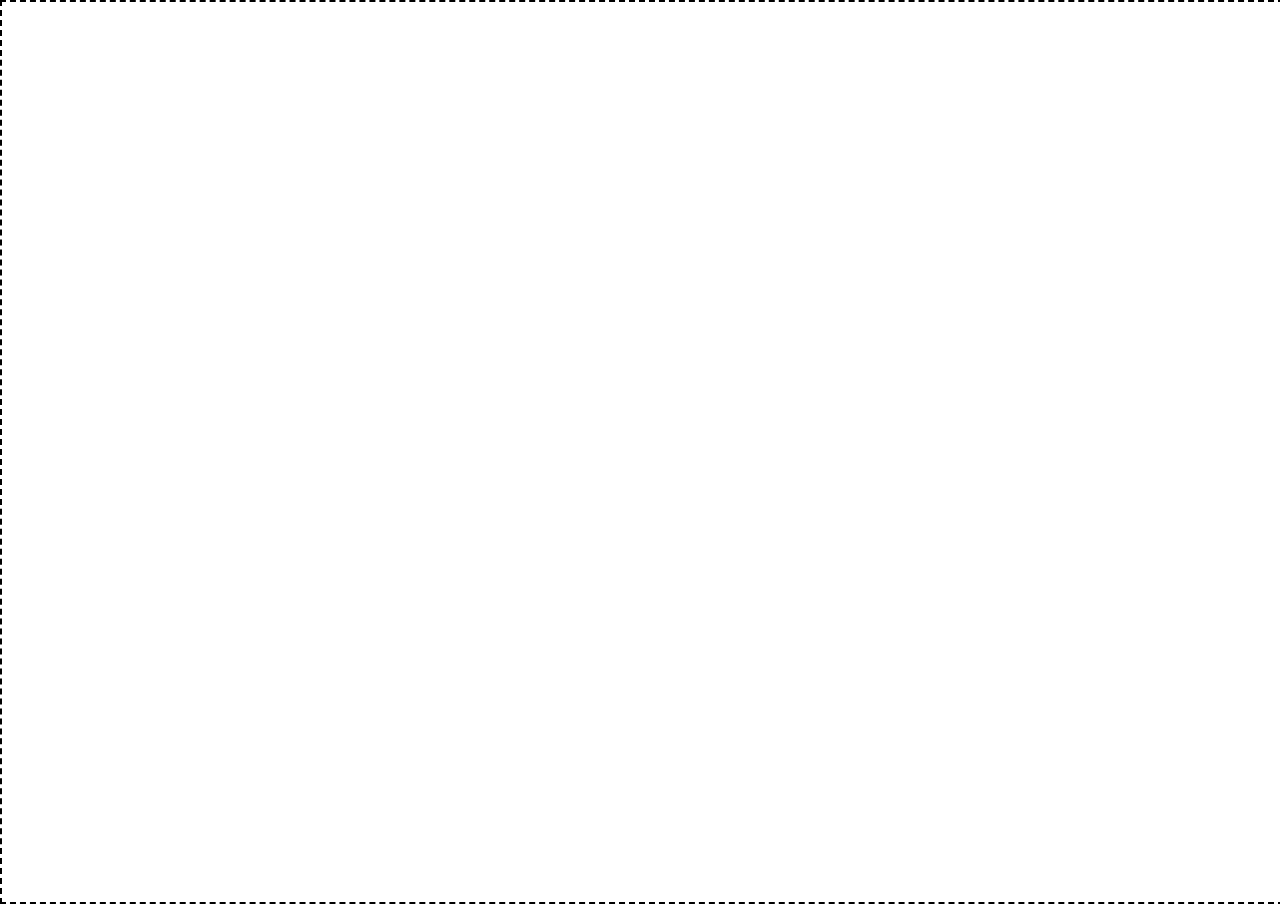
==== index.html @ 683245d5 "changes" ====
<!DOCTYPE html>
<html lang="en">
<head>
    <meta charset="UTF-8">
    <meta name="viewport" content="width=device-width, initial-scale=1.0">
    <title>Tippspromenaden</title>
    <link rel="stylesheet" href="../css/style.css">
    <link rel="stylesheet" href="https://unpkg.com/leaflet@1.9.4/dist/leaflet.css" />
</head>
<body>
    <div id="map" class="geo"></div>
    <div id="distance-meter" class="hidden" ><span id= "meter-count">0</span></div>
    <div id = "img-overlay" class="hidden">
        <img id = overlay-image src="" alt="Target">
    </div>
    <div id="trivia" class="hidden"></div>
    <script src="https://unpkg.com/leaflet@1.9.4/dist/leaflet.js"></script>
    <script src="../script/quiz.js" defer></script>
    <script src="../script/geo.js" defer></script>
    <script src="../script/ui.js" defer></script>
</body>
</html>
---- css/style.css ----
.hidden
{
    display : none;
}
.answer-card
{
    background-color: rgba(126,55,208,0.9);
    transition :background-color 0.3s;
    padding : 20px;
    margin : 10px;
    cursor : pointer;
    border-radius: 15px;
    box-shadow: 0 4px 15px rgba(0,0,0,0.4);
    border: 1px solid white;
}

.answer-card.correct
{
    background-color: green;
}
.answer-card.incorrect
{
    background-color: red;
}
.geo
{
    top : 0;
    left : 0;
    display: flex;
    width: 100vw;
    height:100vh;
    justify-content: center;
    align-content: center;
    border : 2px dashed black; 
    position : absolute;
    z-index: 1;
}
#trivia
{
    width : 75vw;
    max-width: 500px;
    position : fixed;
    top : 50%;
    left : 50%;
    transform: translate(-50%, -50%);
    z-index: 2000;
    background-color: rgba(128,128,0,0.8);
    border-radius: 15px;
    color:white;
    padding : 20px;
}
#trivia img
{
    justify-content: center;
    width : 200px;
    height : auto;
    display : block;
    margin : 0 auto;
    border-radius: 15px;
}

#img-overlay
{
    position : fixed;
    z-index: 1000;
    bottom : 5%;
    right : 5%;
    width : 25vw;
    max-width: 200px;
    border : 3px solid white;
    border-radius: 15px;
    overflow: hidden;
    box-shadow: 0 4px 15px rgba(0,0,0,0.4);
    background-color: tan;
}
#img-overlay img
{
width : 100%;
height : 100%;
object-fit : cover;
}
#distance-meter
{
    font-family: sans-serif;
    font-weight: bold;
    font-size: 1.2rem;
    position: fixed;
    bottom : 2vh;
    background-color: rgba(0,0,0,0.8);
    color : white;
    padding : 10px 20px;
    border: 2px solid rgb(128,128,0);
    box-shadow: 0 4px 15px rgba(0,0,0,0.3);
    left : 50%;
    transform: translate(-50%);
    border-radius: 50px;
    z-index: 1500;
    white-space: nowrap;
}
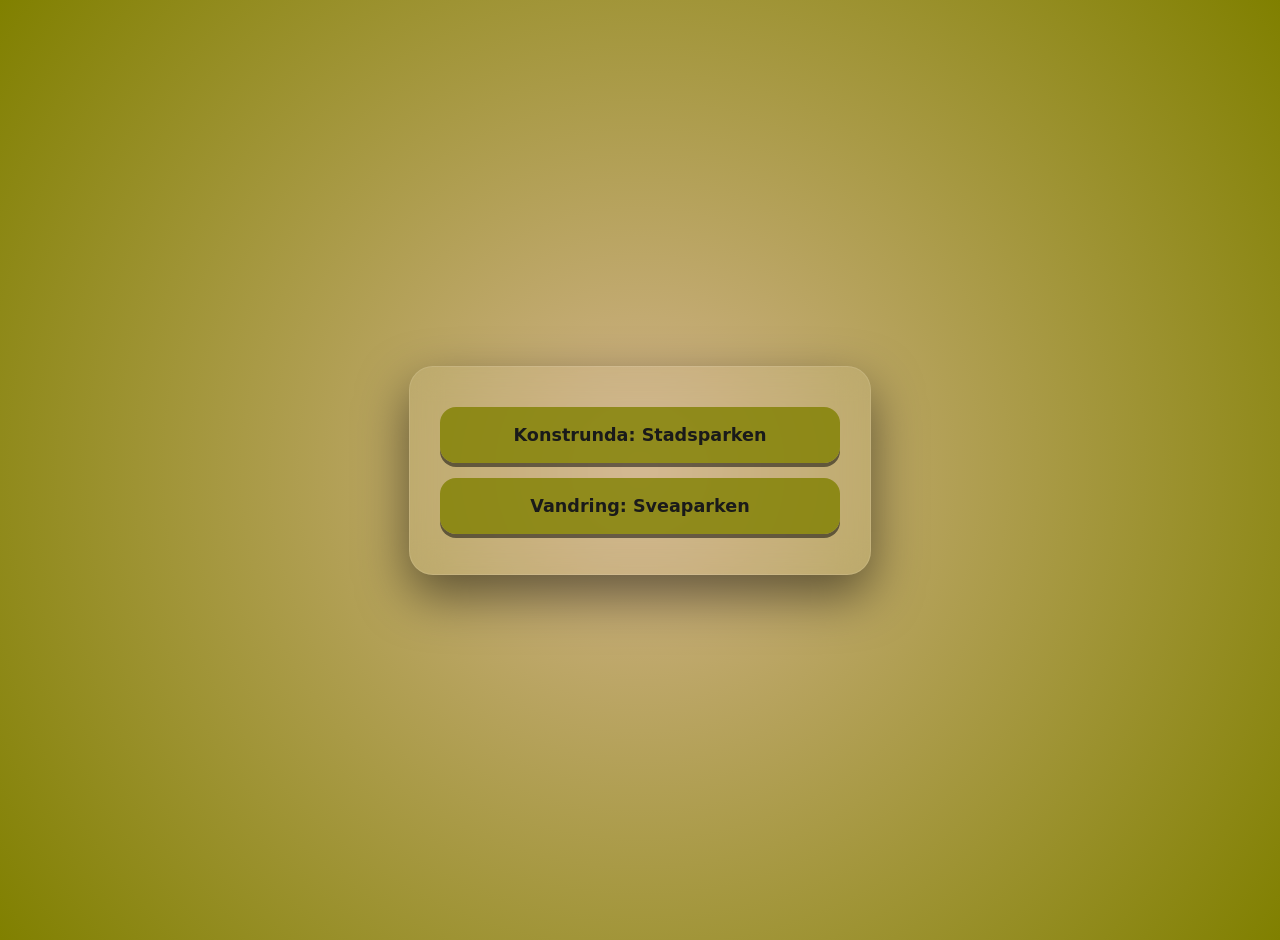
==== commit 7961154b: "added main menu and secondary qui option" ====
--- a/index.html
+++ b/index.html
@@ -3,20 +3,13 @@
 <head>
     <meta charset="UTF-8">
     <meta name="viewport" content="width=device-width, initial-scale=1.0">
-    <title>Tippspromenaden</title>
-    <link rel="stylesheet" href="../css/style.css">
-    <link rel="stylesheet" href="https://unpkg.com/leaflet@1.9.4/dist/leaflet.css" />
+    <title>Document</title>
+    <link rel="stylesheet" href="css/style.css">
 </head>
-<body>
-    <div id="map" class="geo"></div>
-    <div id="distance-meter" class="hidden" ><span id= "meter-count">0</span></div>
-    <div id = "img-overlay" class="hidden">
-        <img id = overlay-image src="" alt="Target">
-    </div>
-    <div id="trivia" class="hidden"></div>
-    <script src="https://unpkg.com/leaflet@1.9.4/dist/leaflet.js"></script>
-    <script src="../script/quiz.js" defer></script>
-    <script src="../script/geo.js" defer></script>
-    <script src="../script/ui.js" defer></script>
+<body class="index-body">
+    <div class="menu-container">
+    <nav id="menu"></nav>
+</div>
+    <script src="script/ui.js" defer></script>
 </body>
 </html>
--- a/css/style.css
+++ b/css/style.css
@@ -1,13 +1,13 @@
 .hidden
 {
-    display : none;
+    display : none !important;
 }
 .answer-card
 {
     background-color: rgba(126,55,208,0.9);
     transition :background-color 0.3s;
-    padding : 20px;
-    margin : 10px;
+    padding : 12px;
+    margin : 5px;
     cursor : pointer;
     border-radius: 15px;
     box-shadow: 0 4px 15px rgba(0,0,0,0.4);
@@ -37,9 +37,13 @@
 }
 #trivia
 {
-    width : 75vw;
-    max-width: 500px;
     position : fixed;
+    display: flex;
+    flex-direction: column;
+    width : 90%;
+    max-width : 400px;
+    max-height : 85vh;
+    bottom : 20px;
     top : 50%;
     left : 50%;
     transform: translate(-50%, -50%);
@@ -47,16 +51,21 @@
     background-color: rgba(128,128,0,0.8);
     border-radius: 15px;
     color:white;
-    padding : 20px;
+    padding : 15px;
+    overflow-y: auto;
 }
+
 #trivia img
 {
     justify-content: center;
-    width : 200px;
+    width : 100%;
+    object-fit: cover ;
     height : auto;
+    max-height: 25vh;
     display : block;
     margin : 0 auto;
     border-radius: 15px;
+    flex : 0;
 }
 
 #img-overlay
@@ -96,4 +105,53 @@
     border-radius: 50px;
     z-index: 1500;
     white-space: nowrap;
-}+}
+.leaflet-marker-icon
+{
+    opacity : 1;
+}
+
+.index-body 
+{
+    background: radial-gradient(circle at center, tan 0%, olive 100%);
+    color: white;
+    font-family: 'Segoe UI', system-ui, -apple-system, sans-serif;
+    display: flex;
+    justify-content: center;
+    align-items: center;
+    min-height: 100vh;
+    margin: 0;
+    padding: 20px;
+}
+.menu-container 
+{
+    background: rgba(255, 255, 255, 0.07);
+    backdrop-filter: blur(15px);
+    -webkit-backdrop-filter: blur(15px);
+    border: 1px solid rgba(255, 255, 255, 0.1);
+    padding: 40px 30px;
+    border-radius: 24px;
+    width: 100%;
+    max-width: 400px;
+    text-align: center;
+    box-shadow: 0 20px 50px rgba(0, 0, 0, 0.5);
+}
+#menu
+{
+    display: flex;
+    flex-direction: column;
+    gap: 15px;
+}
+.menu-button
+{
+    background: rgba(128,128,0,0.8);
+    color: #1a1a1a;
+    text-decoration: none;
+    padding: 18px 20px;
+    border-radius: 16px;
+    font-weight: 700;
+    font-size: 1.1rem;
+    transition: all 0.3s cubic-bezier(0.175, 0.885, 0.32, 1.275);
+    display: block;
+    box-shadow: 0 4px 0px rgba(0, 0, 0, 0.5)
+}
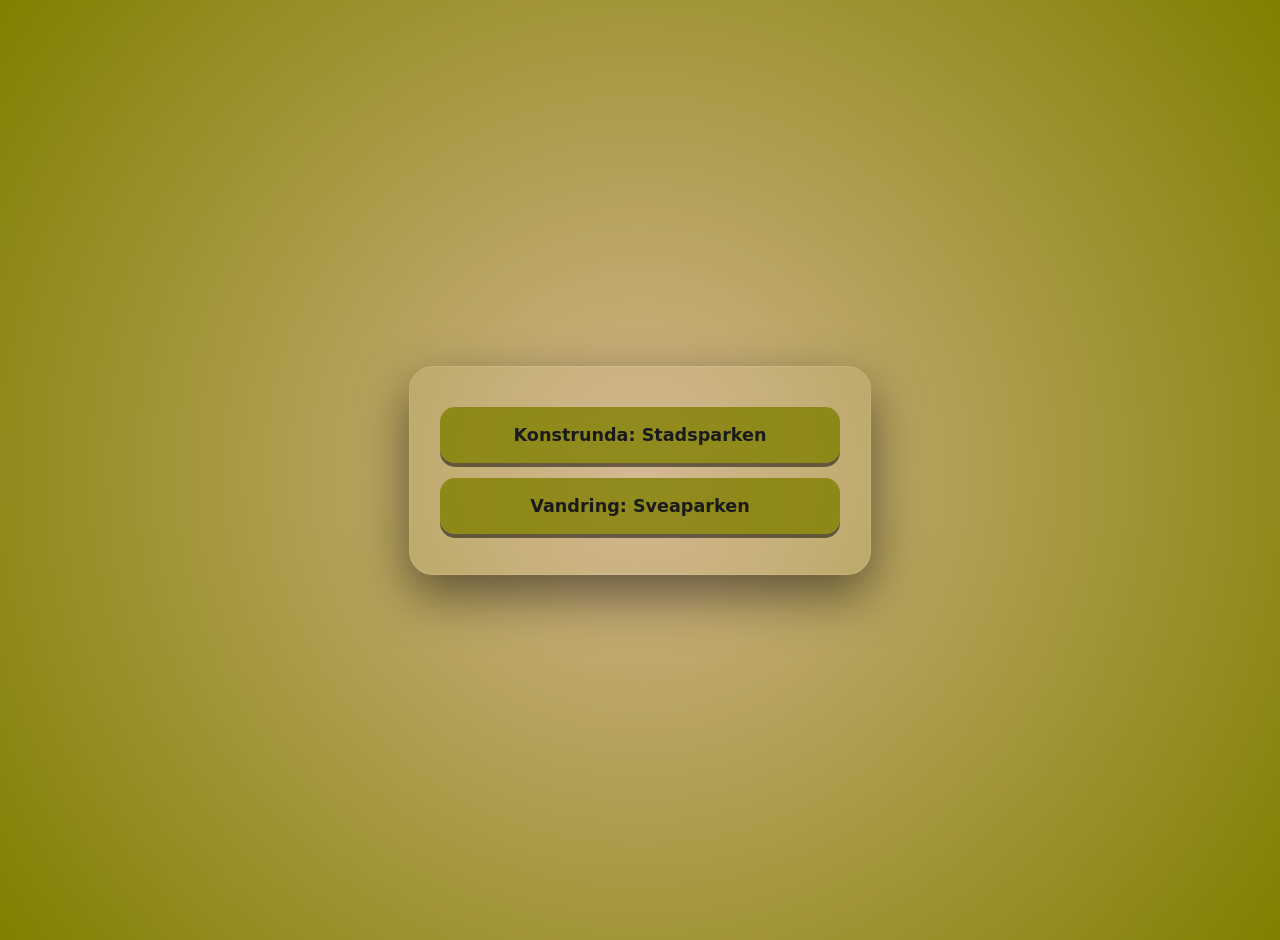
==== commit ecbb95b5: "added videoscreen for presentation and score" ====
--- a/index.html
+++ b/index.html
@@ -7,9 +7,10 @@
     <link rel="stylesheet" href="css/style.css">
 </head>
 <body class="index-body">
-    <div class="menu-container">
+    <div class="menu-container" class="hidden">
     <nav id="menu"></nav>
 </div>
+    <script src="script/global.js" defer></script>
     <script src="script/ui.js" defer></script>
 </body>
 </html>
--- a/css/style.css
+++ b/css/style.css
@@ -40,10 +40,9 @@
     position : fixed;
     display: flex;
     flex-direction: column;
-    width : 90%;
+    width : 80%;
     max-width : 400px;
-    max-height : 85vh;
-    bottom : 20px;
+    height : 90vh;
     top : 50%;
     left : 50%;
     transform: translate(-50%, -50%);
@@ -57,15 +56,15 @@
 
 #trivia img
 {
-    justify-content: center;
-    width : 100%;
-    object-fit: cover ;
+    width : auto;
+    object-fit: contain ;
     height : auto;
     max-height: 25vh;
     display : block;
     margin : 0 auto;
     border-radius: 15px;
     flex : 0;
+    flex-shrink: 1;
 }
 
 #img-overlay
@@ -106,13 +105,16 @@
     z-index: 1500;
     white-space: nowrap;
 }
-.leaflet-marker-icon
-{
-    opacity : 1;
+.leaflet-marker-icon, .mapboxgl-marker
+{
+    opacity : 1 !important;
+    background-color: transparent !important;
+    filter : none !important;
 }
 
 .index-body 
 {
+    background-color: olive;
     background: radial-gradient(circle at center, tan 0%, olive 100%);
     color: white;
     font-family: 'Segoe UI', system-ui, -apple-system, sans-serif;
@@ -148,10 +150,109 @@
     color: #1a1a1a;
     text-decoration: none;
     padding: 18px 20px;
-    border-radius: 16px;
+    border-radius: 15px;
     font-weight: 700;
     font-size: 1.1rem;
     transition: all 0.3s cubic-bezier(0.175, 0.885, 0.32, 1.275);
     display: block;
     box-shadow: 0 4px 0px rgba(0, 0, 0, 0.5)
 }
+
+#start-game
+{
+    padding : 15px 25px;
+    height : 75%;
+    width : 75%;
+    background-color: rgba(126,55,208,0.9);
+    border-radius: 15px;
+    color : white;
+    font-family: 'Segoe UI', Tahoma, Geneva, Verdana, sans-serif;
+}
+
+#start-overlay
+{
+    position :absolute;
+    top: 50%;
+    left: 50%; 
+    transform: translate(-50%, -50%);
+    height : 10vh;
+    min-height: 75px;
+    width : 20vw;
+    min-width: 200px;
+    background-color: rgba(128,128,0,0.8); 
+    z-index: 2500;
+    border-radius: 15px;
+    box-shadow: 0 4px 15px rgba(0, 0, 0, 0.5);
+    border : 2px solid white;
+    display : flex;
+    justify-content: center;
+    align-items: center;
+}
+#video-area
+{
+    position:fixed;
+    top: 20px;
+    left : 20px;
+    width : 200px;
+    height : 200px;
+    border-radius: 50%;
+    border : solid 2px white;
+    background-color: black;
+    z-index : 2500;
+    object-fit: cover;
+    box-shadow : 0 3px 15px rgba(0,0,0,0.4)
+}
+#result-container
+{
+    position :absolute;
+    top: 50%;
+    left: 50%; 
+    transform: translate(-50%, -50%);
+    height : 20vh;
+    min-height: 100px;
+    width : 20vw;
+    min-width: 200px;
+    background-color: rgba(128,128,0,0.8); 
+    z-index: 2500;
+    border-radius: 15px;
+    box-shadow: 0 4px 15px rgba(0, 0, 0, 0.5);
+    border : 2px solid white;
+    display : flex;
+    flex-direction: column;
+    justify-content: center;
+    align-items: center; 
+}
+#result-text
+{
+    width : 90%;
+    text-align: center;
+    background-color: transparent;
+    font-size: 1.2rem;
+    color : white;
+    margin-bottom: 20px;
+    font-family: 'Segoe UI', Tahoma, Geneva, Verdana, sans-serif;
+}
+#home-button
+{
+
+    padding : 15px 25px;
+    height : auto;
+    width : auto;
+    min-width: 120px;
+    background-color: rgba(126,55,208,0.9);
+    border-radius: 15px;
+    
+    display : flex;
+    justify-content: center;
+    align-items: center;   
+}
+#home-button a
+{
+    color: white !important;
+    text-decoration: none;
+    font-weight: bold;
+    padding: 10px;
+    display : block;
+    width : 100px;
+    font-family: 'Segoe UI', Tahoma, Geneva, Verdana, sans-serif;
+}
